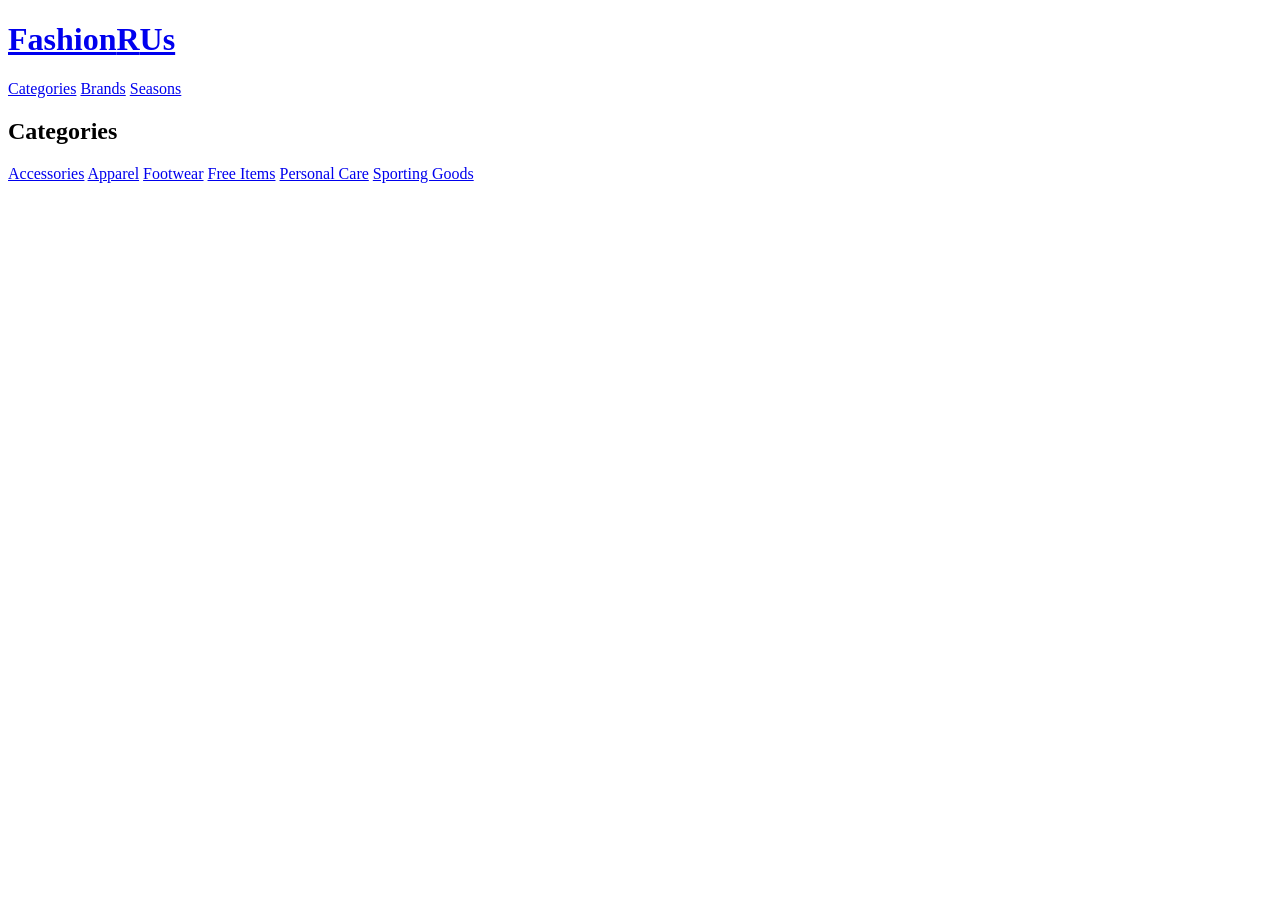
==== index.html @ f1bb9afc "delete category page" ====
<!DOCTYPE html>
<html lang="en">

<head>
  <meta charset="UTF-8" />
  <meta name="viewport" content="width=device-width, initial-scale=1.0" />
  <title>Categories</title>
  <link rel="stylesheet" href="css/base.css" />
  <link rel="stylesheet" href="css/style.css" />
</head>

<body class="category">
  <header class="mainNav">
    <a href="index.html">
      <h1>Fashion<span>R</span>Us</h1>
    </a>
    <nav>
      <a href="#">Categories</a>
      <a href="#">Brands</a>
      <a href="#">Seasons</a>
    </nav>
  </header>
  <main>
    <h2>Categories</h2>
    <section class="categorylist">
      <a href="productlist.html">Accessories</a>
      <a href="productlist.html">Apparel</a>
      <a href="productlist.html">Footwear</a>
      <a href="productlist.html">Free Items</a>
      <a href="productlist.html">Personal Care</a>
      <a href="productlist.html">Sporting Goods</a>
    </section>
  </main>
</body>

</html>
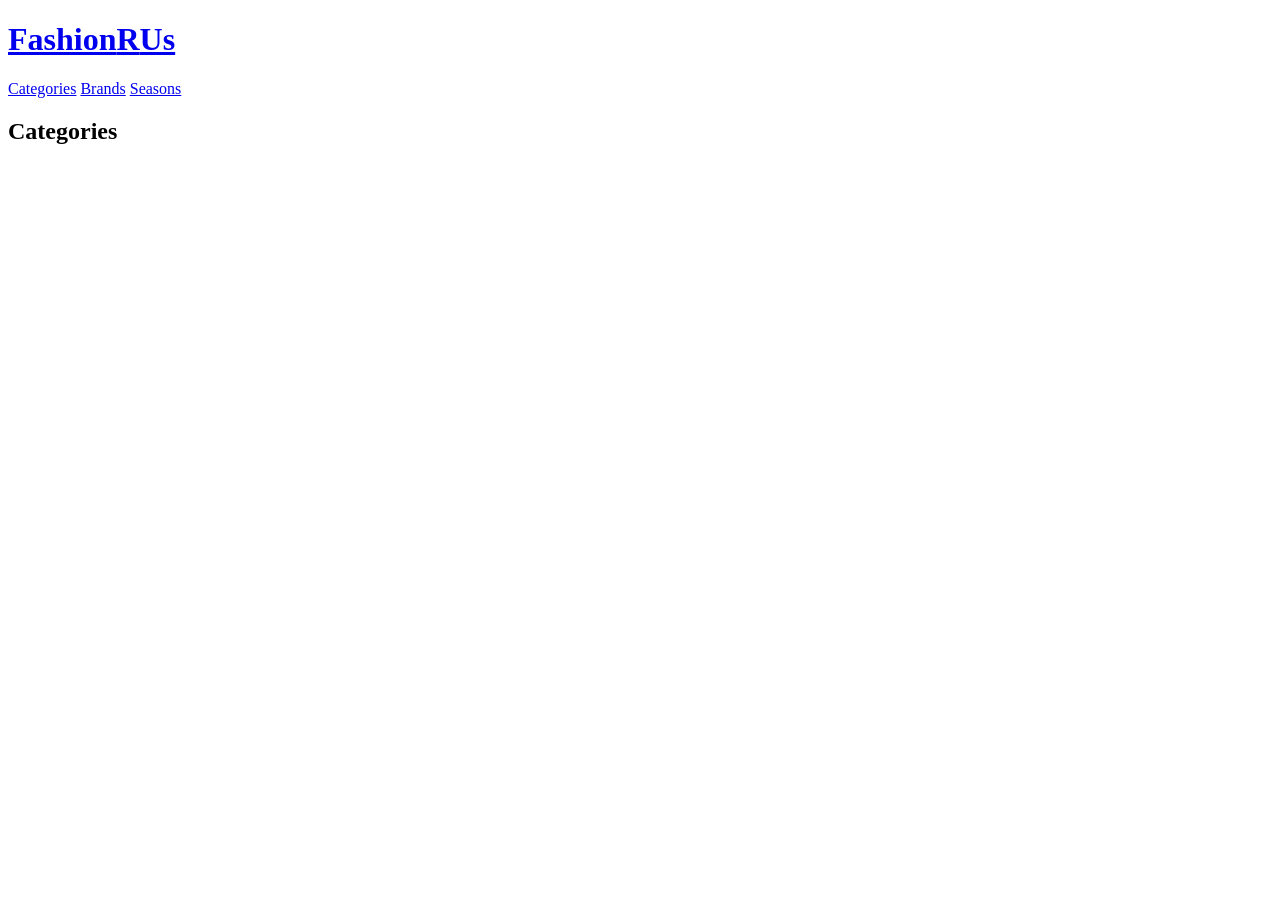
==== commit 06fd4820: "ad url params til list view" ====
--- a/index.html
+++ b/index.html
@@ -7,6 +7,7 @@
   <title>Categories</title>
   <link rel="stylesheet" href="css/base.css" />
   <link rel="stylesheet" href="css/style.css" />
+
 </head>
 
 <body class="category">
@@ -22,15 +23,9 @@
   </header>
   <main>
     <h2>Categories</h2>
-    <section class="categorylist">
-      <a href="productlist.html">Accessories</a>
-      <a href="productlist.html">Apparel</a>
-      <a href="productlist.html">Footwear</a>
-      <a href="productlist.html">Free Items</a>
-      <a href="productlist.html">Personal Care</a>
-      <a href="productlist.html">Sporting Goods</a>
-    </section>
+    <section class="categorylist"></section>
   </main>
+  <script src="index.js"></script>
 </body>
 
 </html>
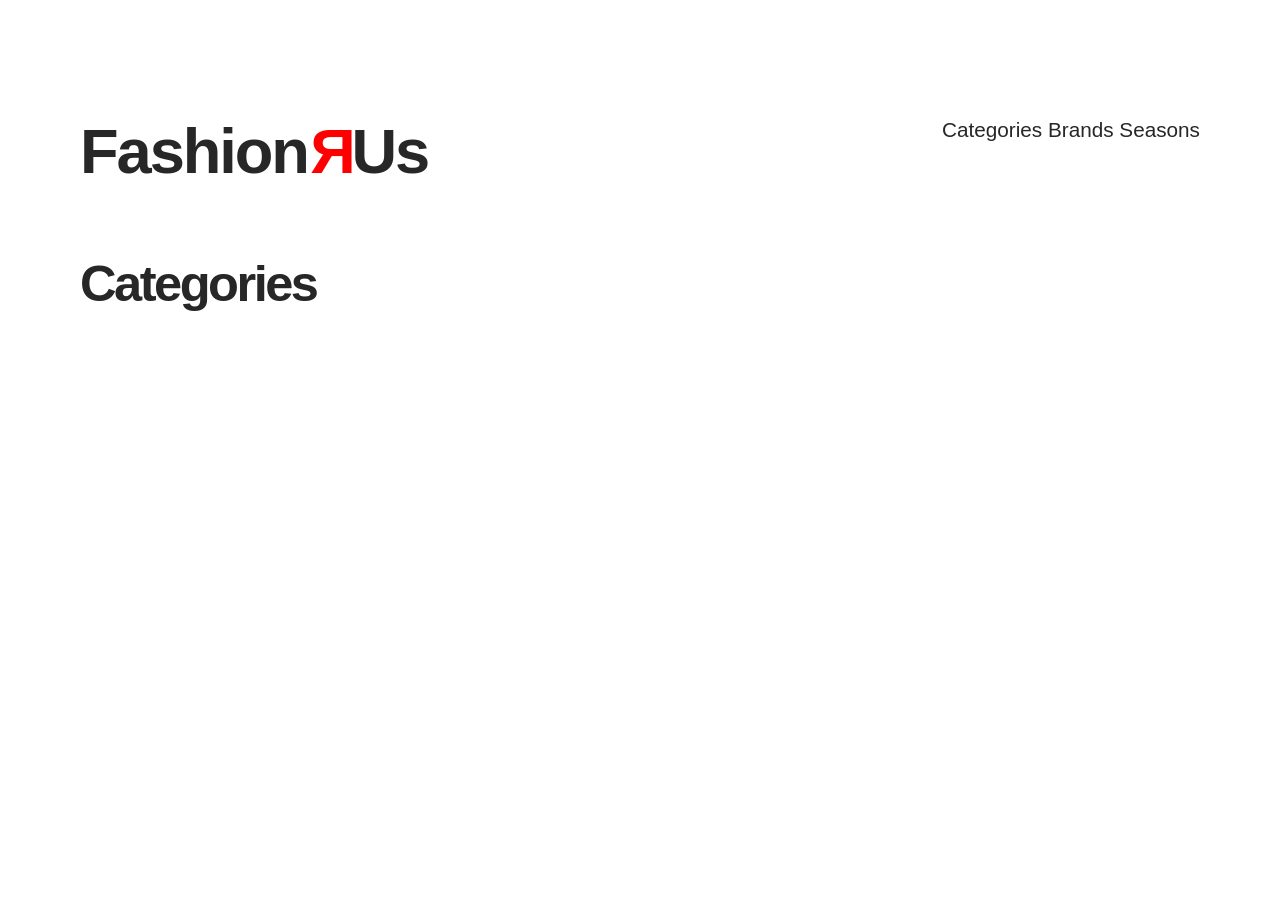
==== commit 9e46c0f4: "move js" ====
--- a/index.html
+++ b/index.html
@@ -7,7 +7,7 @@
   <title>Categories</title>
   <link rel="stylesheet" href="css/base.css" />
   <link rel="stylesheet" href="css/style.css" />
-
+  <script src="js/index.js" defer></script>
 </head>
 
 <body class="category">
@@ -25,7 +25,6 @@
     <h2>Categories</h2>
     <section class="categorylist"></section>
   </main>
-  <script src="index.js"></script>
 </body>
 
 </html>
--- a/css/base.css
+++ b/css/base.css
@@ -0,0 +1,514 @@
+/* Scale major third
+––––––––––––––––––––––––––––––––– */
+
+/*
+3.815rem
+3.052rem
+2.441rem
+1.953rem
+1.563rem
+1.25rem
+1rem
+0.8rem
+0.64rem
+0.512rem
+0.41rem
+0.328rem
+0.262rem
+0.209rem
+*/
+
+/* Root
+––––––––––––––––––––––––––––––––– */
+:root {
+  --color: #272727;
+  --background-color: white;
+  --caret-color: #272727;
+  --text-decoration-color: #c0bfc0;
+  --text-decoration-color-hover: #272727;
+  --input-border-color: #f6f6f6;
+  --input-background-color: #f6f6f6;
+  --input-color: #343334;
+  --input-invalid-border-color: #ff7d87;
+  --input-checkbox-border-color: #d8d8d8;
+  --table-border-color: #d8d8d8;
+  --table-header-color: #d8d8d8;
+  --checkbox-checked-url: url('data:image/svg+xml;utf8,<svg xmlns="http://www.w3.org/2000/svg" width="78.369" height="78.369" viewBox="0 0 78.369 78.369"><path fill="white" d="M78.05 19.015l-48.592 48.59c-.428.43-1.12.43-1.548 0L.32 40.016c-.427-.426-.427-1.12 0-1.547l6.704-6.704c.428-.427 1.12-.427 1.548 0l20.113 20.112 41.113-41.113c.43-.427 1.12-.427 1.548 0l6.703 6.704c.427.427.427 1.12 0 1.548z"/></svg>');
+  --select-background-image: url('data:image/svg+xml;utf8,<svg xmlns="http://www.w3.org/2000/svg" viewBox="0 0 125.304 125.304"><path d="M62.652 103.895L0 21.41h125.304" fill="%23343334"/></svg>');
+  /*not changed in dark mode*/
+  --input-focus-border-color: #5aaafa;
+  --kbd-color: #343334;
+  --kbd-background-color: #f9f9f9;
+  --cat-background-color: #949394;
+  --kbd-border-color: #d8d8d8;
+  --kbd-border-bottom-color: #a6a5a6;
+  --abbr-border-bottom-color: #949394;
+}
+@media (prefers-color-scheme: dark) {
+  :root {
+    --color: white;
+    --background-color: #272727;
+    --caret-color: white;
+    --text-decoration-color: #777677;
+    --text-decoration-color-hover: white;
+    --input-border-color: #595859;
+    --input-background-color: #595859;
+    --input-color: white;
+    --input-checkbox-border-color: white;
+    --table-border-color: #595859;
+    --table-header-color: #595859;
+    --checkbox-checked-url: url('data:image/svg+xml;utf8,<svg xmlns="http://www.w3.org/2000/svg" width="78.369" height="78.369" viewBox="0 0 78.369 78.369"><path fill="%23343434" d="M78.05 19.015l-48.592 48.59c-.428.43-1.12.43-1.548 0L.32 40.016c-.427-.426-.427-1.12 0-1.547l6.704-6.704c.428-.427 1.12-.427 1.548 0l20.113 20.112 41.113-41.113c.43-.427 1.12-.427 1.548 0l6.703 6.704c.427.427.427 1.12 0 1.548z"/></svg>');
+    --select-background-image: url('data:image/svg+xml;utf8,<svg xmlns="http://www.w3.org/2000/svg" viewBox="0 0 125.304 125.304"><path d="M62.652 103.895L0 21.41h125.304" fill="%23ffffff"/></svg>');
+  }
+}
+* {
+  box-sizing: border-box;
+  margin: 0;
+  padding: 0;
+  text-rendering: optimizeLegibility;
+  -webkit-font-smoothing: antialiased;
+  -moz-osx-font-smoothing: grayscale;
+  -webkit-tap-highlight-color: transparent;
+}
+
+html {
+  font-size: calc(18px + ((100vw - 600px) / 250));
+  font-family: -apple-system, BlinkMacSystemFont, "avenir next", avenir, "helvetica neue", helvetica, ubuntu, roboto, noto, "segoe ui", arial, sans-serif;
+  margin: 0;
+  padding: 0;
+  text-decoration-skip-ink: "auto";
+}
+
+body {
+  padding: 0;
+  margin: calc((100vh / 25) * 1.563) calc((100vw / 25) * 1.563);
+  font-weight: 400;
+  line-height: 1.563;
+  color: var(--color);
+  background-color: var(--background-color);
+  caret-color: var(--caret-color);
+}
+
+img {
+  display: block;
+  max-width: 100%;
+  height: auto;
+}
+
+/* Typography
+    ––––––––––––––––––––––––––––––––– */
+
+a {
+  text-decoration: none;
+}
+
+h1,
+h2,
+h3,
+h4,
+h5,
+h6 {
+  margin-bottom: 1rem;
+  margin-top: 1em;
+  font-weight: bold;
+}
+
+h1 {
+  font-size: 3.052rem;
+  letter-spacing: -0.1rem;
+  line-height: 1;
+}
+
+h2 {
+  font-size: 2.441rem;
+  letter-spacing: -0.12rem;
+  line-height: 1.2;
+}
+
+h3 {
+  font-size: 1.953rem;
+  letter-spacing: -0.02rem;
+  line-height: 1.2;
+}
+
+h4 {
+  font-size: 1.563rem;
+  letter-spacing: -0.06rem;
+  line-height: 1.3;
+}
+
+h5 {
+  font-size: 1.25rem;
+  letter-spacing: -0.03rem;
+  line-height: 1.4;
+}
+
+h6 {
+  font-size: 1rem;
+  letter-spacing: 0;
+  line-height: 1.5;
+}
+
+p {
+  margin-bottom: 1.563rem;
+}
+
+p > *:last-child {
+  margin-bottom: 0;
+}
+
+a {
+  color: inherit;
+  text-decoration: underline;
+  text-decoration-color: var(--text-decoration-color);
+  -webkit-text-decoration-color: var(--text-decoration-color);
+  border-radius: 5px;
+  text-underline-offset: 2px;
+  text-decoration-thickness: 2px;
+}
+
+@media (hover: hover) {
+  a:hover {
+    text-decoration-color: var(--text-decoration-color-hover);
+  }
+}
+
+a:focus-visible {
+  box-shadow: 0 0 0 2px #5aaafa;
+  outline: none;
+}
+
+small {
+  font-size: 0.888rem;
+}
+
+hr {
+  border: 1px solid var(--input-color);
+  margin: 3.052rem 0;
+}
+
+/* Form
+    ––––––––––––––––––––––––––––––––– */
+label {
+  font-weight: bold;
+  display: flex;
+}
+
+input[type="email"],
+input[type="text"],
+input[type="number"],
+input[type="password"],
+input[type="url"],
+input[type="tel"],
+input[type="search"],
+input[type="date"],
+input[type="month"],
+input[type="day"],
+input[type="week"],
+input[type="datetime"],
+input[type="datetime-local"],
+input[type="time"],
+input:not([type]) {
+  padding: 0.5rem;
+  font-size: 1rem;
+  border: 2px solid var(--input-border-color);
+  background-color: var(--input-background-color);
+  color: var(--input-color);
+  border-radius: 10px;
+  -webkit-appearance: none;
+  -moz-appearance: none;
+  appearance: none;
+}
+
+select {
+  -webkit-appearance: none;
+  padding: 0.5rem;
+  font-size: 1rem;
+  border: 2px solid var(--input-border-color);
+  border-radius: 10px;
+  color: var(--input-color);
+  height: 2.5rem;
+  background-color: var(--input-background-color);
+  background-image: var(--select-background-image);
+  background-repeat: no-repeat;
+  background-size: 1rem;
+  background-position: center right 0.5rem;
+}
+
+textarea {
+  -webkit-appearance: none;
+  -moz-appearance: none;
+  appearance: none;
+  font-size: 1rem;
+  border: 2px solid var(--input-border-color);
+  color: var(--input-color);
+  border-radius: 10px;
+  resize: vertical;
+  background-color: var(--input-background-color);
+  box-sizing: border-box;
+  padding: 0.5rem;
+  font-family: -apple-system, BlinkMacSystemFont, "avenir next", avenir, "helvetica neue", helvetica, ubuntu, roboto, noto, "segoe ui", arial, sans-serif;
+}
+
+input:focus,
+select:focus,
+textarea:focus {
+  outline: none;
+  border: 2px solid var(--input-focus-border-color);
+}
+
+input:invalid:not(:placeholder-shown),
+select:invalid,
+textarea:invalid {
+  border: 2px solid var(--input-invalid-border-color);
+  box-shadow: none;
+}
+
+input[type="checkbox"] {
+  display: inline-block;
+  height: 1rem;
+  font-size: 1rem;
+  border-radius: 5px;
+  -webkit-appearance: none;
+  -moz-appearance: none;
+  appearance: none;
+  border: 2px solid var(--input-checkbox-border-color);
+  width: 1rem;
+  background-color: var(--background-color);
+  align-self: center;
+  margin-right: 0.5rem;
+}
+
+input[type="checkbox"]:hover {
+  cursor: pointer;
+}
+
+input[type="checkbox"]:checked {
+  background-image: var(--checkbox-checked-url);
+  background-size: contain;
+  background-color: var(--input-color);
+  border: 2px solid var(--input-color);
+}
+
+input[type="checkbox"]:focus-visible,
+input[type="checkbox"]:checked:focus-visible {
+  border-color: var(--input-focus-border-color);
+}
+
+input[type="radio"] {
+  -webkit-appearance: none;
+  -moz-appearance: none;
+  appearance: none;
+  border-radius: 50%;
+  border: 2px solid var(--input-checkbox-border-color);
+  height: 1rem;
+  width: 1rem;
+  margin-right: 0.5rem;
+  align-self: center;
+  justify-content: center;
+  position: relative;
+  display: flex;
+}
+
+@media (hover: hover) {
+  input[type="radio"]:hover {
+    cursor: pointer;
+  }
+}
+
+input[type="radio"]:checked {
+  border: 2px solid var(--input-color);
+}
+
+input[type="radio"]:focus-visible,
+input[type="radio"]:checked:focus-visible {
+  border-color: var(--input-focus-border-color);
+}
+
+input[type="radio"]:checked::before {
+  content: "";
+  width: calc(100% - 4px);
+  height: calc(100% - 4px);
+  background-color: var(--input-color);
+  align-self: center;
+  border-radius: 50%;
+}
+
+input[type="submit"],
+input[type="reset"],
+input[type="button"],
+button {
+  padding: 0.5rem 1.25rem;
+  font-size: 1rem;
+  border-radius: 10px;
+  background-color: var(--input-background-color);
+  border: 2px solid var(--input-border-color);
+  color: var(--input-color);
+  text-decoration: none;
+  font-weight: bold;
+  margin-bottom: 1rem;
+  -webkit-appearance: none;
+  -moz-appearance: none;
+  appearance: none;
+  display: inline-block;
+  line-height: initial;
+  transition:
+    background-color 200ms ease-in-out,
+    border 200ms ease-in-out,
+    transform 200ms ease-in-out;
+  -webkit-touch-callout: none;
+  -webkit-user-select: none;
+  user-select: none;
+}
+button:disabled {
+  opacity: 0.2;
+}
+
+@media (hover: hover) {
+  input[type="submit"]:hover,
+  input[type="reset"]:hover,
+  input[type="button"]:hover,
+  button:hover {
+    cursor: pointer;
+  }
+}
+
+button:focus-visible,
+input[type="submit"]:focus-visible,
+input[type="reset"]:focus-visible,
+input[type="button"]:focus-visible {
+  border-color: var(--input-focus-border-color);
+  outline: none;
+}
+
+/* Tables
+    ––––––––––––––––––––––––––––––––– */
+table {
+  width: 100%;
+  border-spacing: 0;
+  margin-bottom: 1.563rem;
+  font-variant-numeric: tabular-nums;
+}
+
+th,
+td {
+  padding: 0.5rem 0.5rem 0.5rem 0;
+  margin: 0;
+}
+
+th {
+  font-weight: bold;
+  text-align: left;
+  border-bottom: 2px solid var(--table-border-color);
+  color: var(--table-header-color);
+}
+
+td {
+  border-bottom: 2px solid var(--table-border-color);
+}
+
+/* Code
+    ––––––––––––––––––––––––––––––––– */
+code {
+  font-family: "SFMono-Regular", Consolas, "Liberation Mono", Menlo, Courier, monospace;
+  font-size: 0.8rem;
+  white-space: nowrap;
+  background: var(--input-background-color);
+  padding: 0 0.328rem;
+  display: inline-block;
+  vertical-align: middle;
+  border-radius: 10px;
+}
+
+p > code {
+  white-space: normal;
+}
+
+pre > code {
+  line-height: 1.563em;
+  display: block;
+  padding: 1rem;
+  white-space: pre;
+  margin-bottom: 1.563rem;
+  overflow: scroll;
+}
+
+/* Forces a new-line at the end of a code block for layout purposes. */
+pre > code::after {
+  content: " ";
+}
+
+/* Blockquote
+    ––––––––––––––––––––––––––––––––– */
+blockquote {
+  border-left: 0.25rem solid var(--input-border-color);
+  padding: 0 1rem;
+  margin-bottom: 1.563rem;
+}
+
+/* List
+    ––––––––––––––––––––––––––––––––– */
+ul {
+  margin: 0;
+  padding: 0 1px;
+  list-style: disc outside;
+  font-variant-numeric: tabular-nums;
+}
+
+ol {
+  list-style: decimal outside;
+}
+
+ol,
+ul {
+  padding-left: 0;
+  margin-top: 0;
+  margin-bottom: 1.563rem;
+}
+
+li {
+  list-style-position: inside;
+}
+
+dd {
+  margin-left: 1rem;
+}
+/* Keyboard
+    ––––––––––––––––––––––––––––––––– */
+kbd {
+  display: inline-block;
+  padding: 0 0.328rem;
+  font-family: "SFMono-Regular", Consolas, "Liberation Mono", Menlo, Courier, monospace;
+  font-size: 0.64rem;
+  color: var(--kbd-color);
+  vertical-align: middle;
+  background-color: var(--kbd-background-color);
+  border: solid 1px var(--kbd-border-color);
+  border-bottom: solid 2px var(--kbd-border-bottom-color);
+  border-radius: 5px;
+}
+
+/* Abbreviation
+    ––––––––––––––––––––––––––––––––– */
+abbr {
+  text-decoration: none;
+  border-bottom: 2px dashed var(--abbr-border-bottom-color);
+}
+
+@media (hover: hover) {
+  abbr:hover {
+    cursor: help;
+  }
+}
+
+/* Details
+    ––––––––––––––––––––––––––––––––– */
+details > summary:focus {
+  box-shadow: 0 0 0 2px var(--input-focus-border-color);
+  outline: none;
+  border-radius: 5px;
+}
+
+details > summary:hover {
+  cursor: pointer;
+}
--- a/css/style.css
+++ b/css/style.css
@@ -0,0 +1,181 @@
+:root {
+  --off-color: red;
+}
+html {
+  scroll-behavior: smooth;
+}
+a {
+  text-decoration: none;
+}
+.mainNav h1 span {
+  display: inline-block;
+  transform: scaleX(-1) translateX(-0.2rem);
+  color: var(--off-color);
+}
+.mainNav > * {
+  margin: 0;
+}
+@media screen and (min-width: 700px) {
+  .mainNav {
+    display: flex;
+    align-items: center;
+    justify-content: space-between;
+  }
+}
+
+.mainNav h1 {
+  margin-right: auto;
+}
+
+.mainNav > a {
+  display: block;
+  text-decoration: none;
+}
+
+/*Category*/
+.categorylist {
+  display: grid;
+  grid-template-columns: repeat(3, 1fr);
+  gap: 1em;
+}
+
+.categorylist a {
+  text-decoration: none;
+  padding: 2em;
+  color: white;
+  background-color: var(--cat-background-color);
+}
+
+@media screen and (min-width: 800px) {
+  .brandList ol {
+    column-count: 2;
+  }
+}
+
+/*ProductList*/
+.productlist main {
+  display: grid;
+  grid-template-columns: repeat(auto-fill, minmax(150px, 290px));
+  gap: 2rem;
+}
+.productlist main h2 {
+  grid-column: 1/-1;
+}
+.productlist article h3 {
+  font-size: 1rem;
+  flex-grow: 3;
+}
+.productlist article > * {
+  margin: 0;
+  font-size: 0.9rem;
+}
+.subtle {
+  color: var(--text-decoration-color);
+}
+.productlist article {
+  display: flex;
+  flex-direction: column;
+}
+.productlist article.soldOut img {
+  opacity: 0.5;
+}
+.productlist article.soldOut::before {
+  content: "Sold Out";
+  position: absolute;
+  background: var(--color);
+  color: var(--background-color);
+  padding: 1rem;
+}
+.productlist article .discounted {
+  display: none;
+}
+.productlist article.onSale .discounted {
+  display: flex;
+  justify-content: space-between;
+}
+.discounted > p {
+  margin-bottom: 0;
+}
+.productlist article.onSale .price span {
+  /* display: initial; */
+  text-decoration: line-through;
+  color: var(--off-color);
+}
+.productlist article button {
+  margin-top: auto;
+}
+.productlist article {
+  margin-bottom: 1rem;
+}
+.discounted p:last-child {
+  background: var(--off-color);
+  padding: 0.2rem;
+}
+
+/*Product*/
+.breadcrumbs {
+  display: none;
+}
+
+.purchaseBox {
+  background: #d8d8d8;
+  color: var(--background-color);
+  padding: 1rem;
+}
+.info {
+  padding: 1rem;
+}
+.product select {
+  min-width: 100px;
+}
+.product main {
+  display: grid;
+}
+.product main .breadcrumbs,
+.product main img {
+  grid-column: 1/-1;
+}
+.purchaseBox form label {
+  gap: 1rem;
+}
+.purchaseBox button {
+  display: block;
+  margin-top: 1rem;
+  width: 100%;
+}
+dt {
+  font-weight: 700;
+}
+@media screen and (min-width: 900px) {
+  .product main {
+    grid-template-columns: 1fr 310px;
+  }
+  .info {
+    order: 0;
+  }
+  .purchaseBox {
+    order: 2;
+    transform: translate(-50px, -100px);
+  }
+
+  .breadcrumbs {
+    display: flex;
+    font-size: 0.8rem;
+    list-style-type: none;
+  }
+
+  .breadcrumbs li::after {
+    content: " > ";
+    font-size: 0.6rem;
+    display: inline-block;
+    width: 10px;
+    height: 10px;
+    margin: 0 10px;
+    transition: all 0.3s;
+  }
+
+  .breadcrumbs li:last-child::after {
+    background: none;
+    content: "";
+  }
+}
